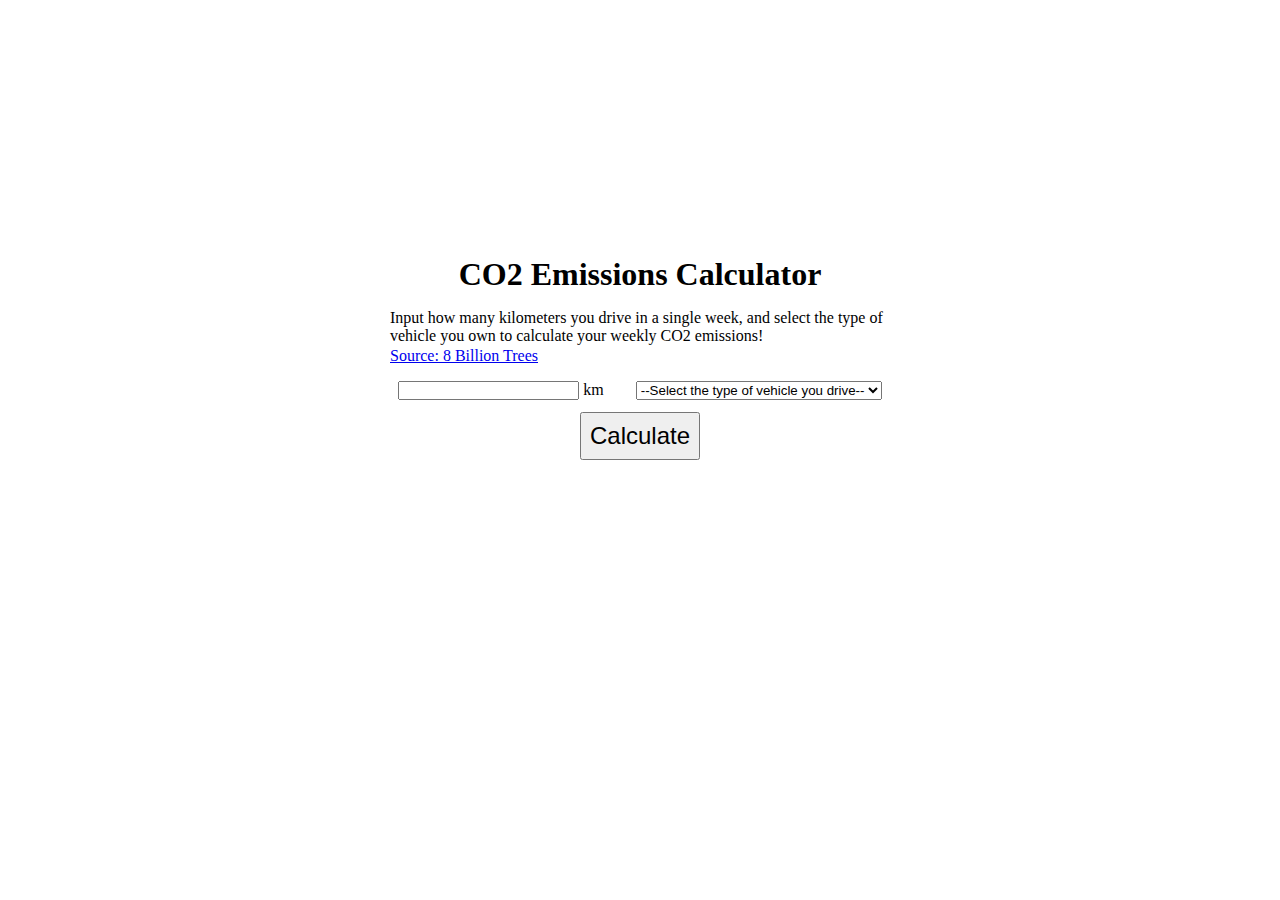
==== 1st-Semester/Portfolio/portfolio-3-webtech/co2-emission-calculator/index.html @ 2c8151d6 "reorganize folders" ====
<!DOCTYPE html>
<html lang="en" xmlns="http://www.w3.org/1999/html">
<head>
    <meta charset="UTF-8" name="viewport" content="width=device-width, initial-scale=1.0">
    <title>CO2 Calculator</title>
    <link rel="stylesheet" type="text/css" href="main.css" />
    <script defer src="main.js"></script>
</head>
<body>
    <div>
        <h1>CO2 Emissions Calculator</h1>
        <div class="description">
            <p>Input how many kilometers you drive in a single week, and select the type of vehicle you own to calculate your weekly CO2 emissions!</p>
            <a target="_blank" href="https://8billiontrees.com/carbon-offsets-credits/how-much-co2-does-a-car-emit-per-mile/">Source: 8 Billion Trees</a>
        </div>
        <label class="input-fields" id="input-fields">
            <input name="kilometers" type="number" id="input-km">
            <p>km</p>
            <select name="vehicle-type" id="input-vehicle">
                <option value="">--Select the type of vehicle you drive--</option>
                <option value="medium-petrol-car">Medium Petrol-Powered Car</option>
                <option value="medium-diesel-car">Medium Diesel-Powered Car</option>
                <option value="bus">Bus</option>
                <option value="motorcycle">Motorcycle</option>
                <option value="two-passenger-petrol-car">2-Passenger Petrol Car</option>
                <option value="electric-car">Electric Car</option>
                <option value="train">Train</option>
            </select>
        </label>
        <div>
            <button class="button-primary" id="calculate-button" type="button">Calculate</button>
        </div>
    </div>
</body>
</html>
---- 1st-Semester/Portfolio/portfolio-3-webtech/co2-emission-calculator/main.css ----
* {
    margin: 0;
    padding: 0;
}

body {
    margin-top: 256px;
    margin-left: 16px;
    margin-right: 16px;
}

body div {
    display: flex;
    flex-direction: column;
    justify-content: center;
    align-items: center;
}

body h1 {
    margin-bottom: 16px;
}
body .description {
    display: flex;
    align-items: flex-start;
    max-width: 500px;
}
body a {
    display: flex;
    justify-content: flex-start;
    margin-top: 2px;
}

#input-fields {
    display: flex;
    margin-top: 16px;
    margin-bottom: 12px;
}

#input-km {
    margin-right: 4px;
}

#input-vehicle {
    margin-left: 32px;
}

#calculate-button {
    font-size: 24px;
    padding: 8px;
    margin-bottom: 12px;
}
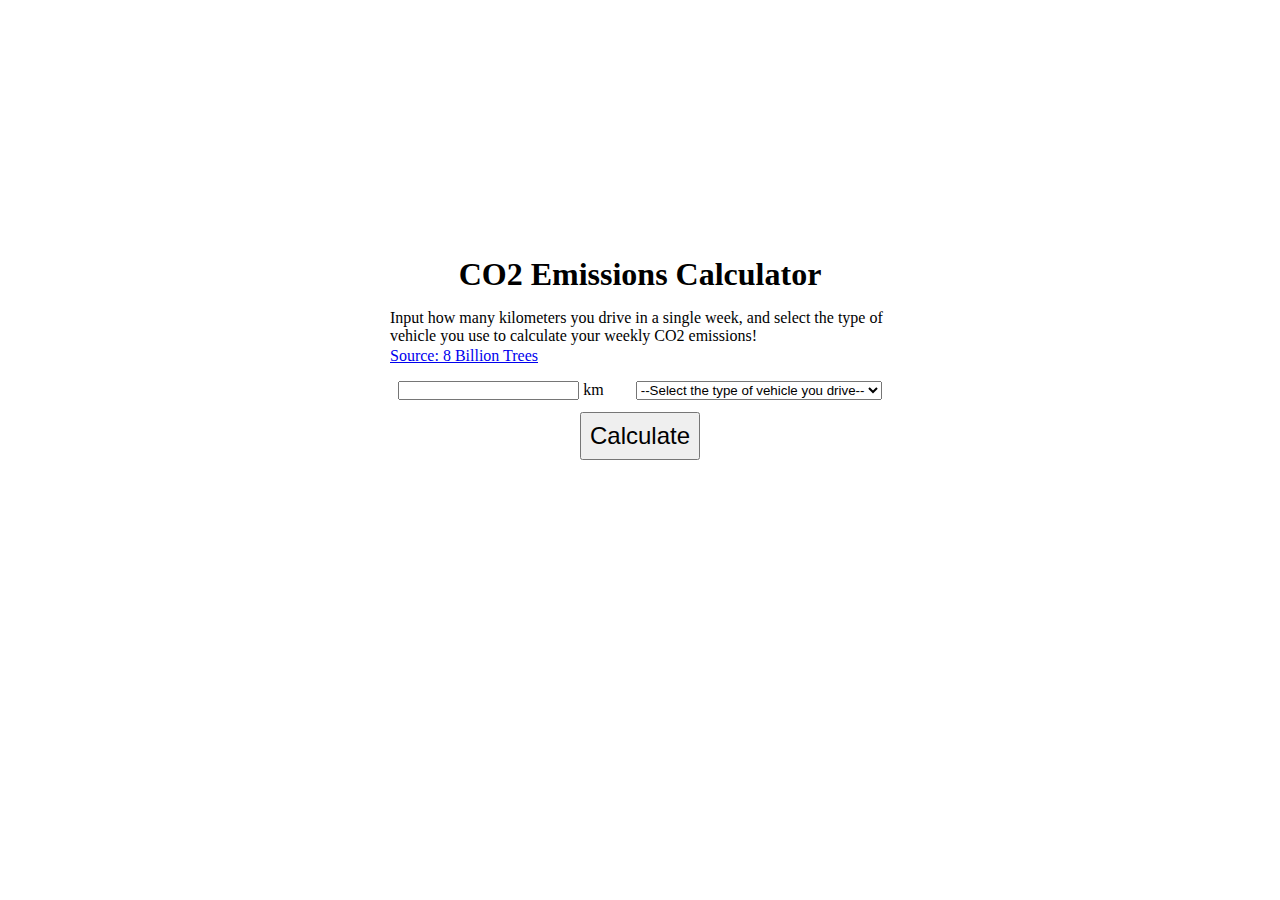
==== commit aed76dca: "tweak co2 calculator - added min limit to number - added invalid input check" ====
--- a/1st-Semester/Portfolio/portfolio-3-webtech/co2-emission-calculator/index.html
+++ b/1st-Semester/Portfolio/portfolio-3-webtech/co2-emission-calculator/index.html
@@ -10,11 +10,11 @@
     <div>
         <h1>CO2 Emissions Calculator</h1>
         <div class="description">
-            <p>Input how many kilometers you drive in a single week, and select the type of vehicle you own to calculate your weekly CO2 emissions!</p>
+            <p>Input how many kilometers you drive in a single week, and select the type of vehicle you use to calculate your weekly CO2 emissions!</p>
             <a target="_blank" href="https://8billiontrees.com/carbon-offsets-credits/how-much-co2-does-a-car-emit-per-mile/">Source: 8 Billion Trees</a>
         </div>
         <label class="input-fields" id="input-fields">
-            <input name="kilometers" type="number" id="input-km">
+            <input name="kilometers" type="number" id="input-km" min="1">
             <p>km</p>
             <select name="vehicle-type" id="input-vehicle">
                 <option value="">--Select the type of vehicle you drive--</option>
@@ -30,6 +30,9 @@
         <div>
             <button class="button-primary" id="calculate-button" type="button">Calculate</button>
         </div>
+        <div>
+            <p id="calculated-result" class="calculated-result"></p>
+        </div>
     </div>
 </body>
 </html>